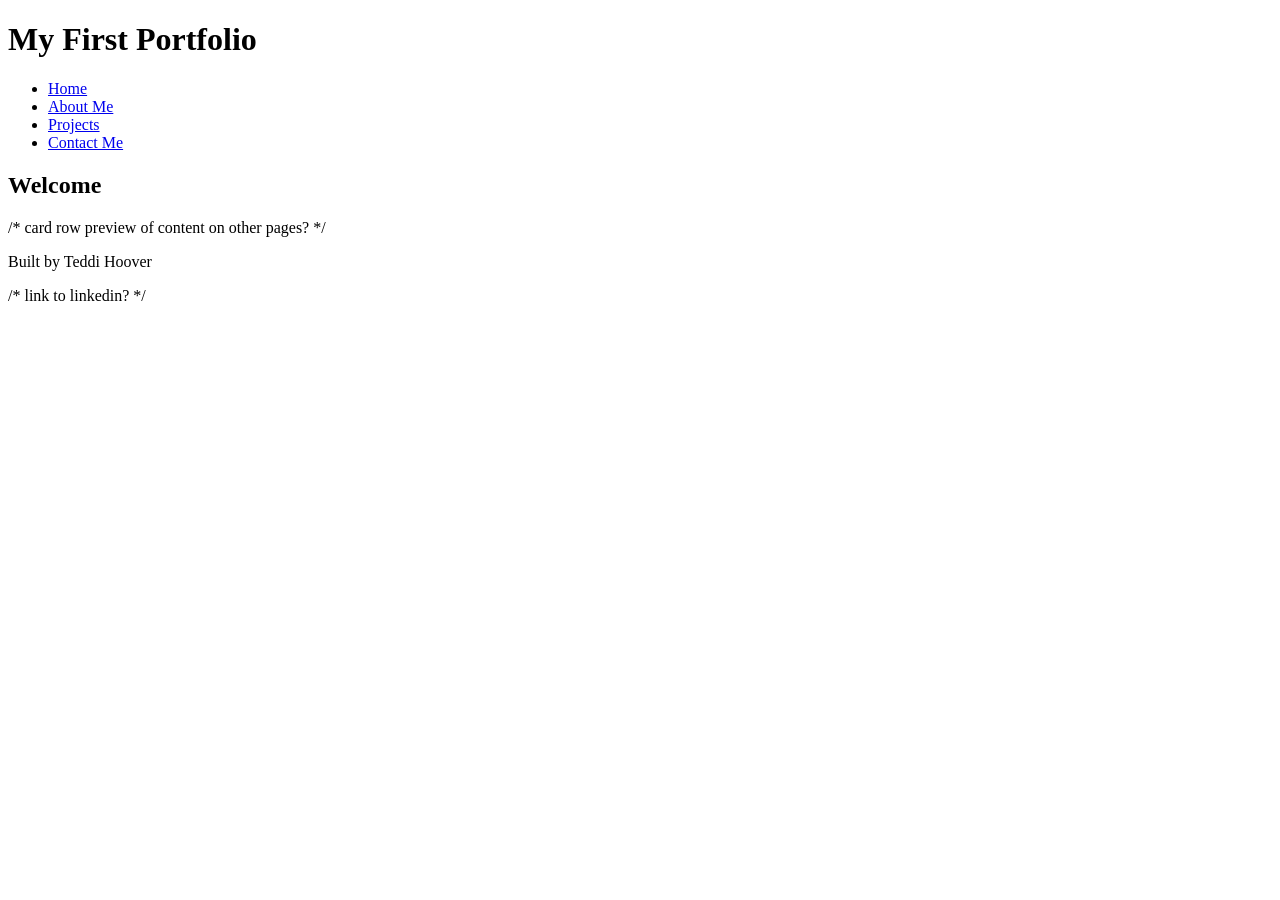
==== index.html @ bc46ed06 "html basics all the content necessary for the code-along" ====
<!DOCTYPE html>
<html lang="en">
<head>
    <meta charset="UTF-8">
    <meta name="viewport" content="width=device-width, initial-scale=1.0">
    <title>thoov</title>
</head>
<body>
    <header>
        <h1>My First Portfolio</h1>
    </header>
    <nav>
        <ul>
            <li><a href="index.html">Home</a></li>
            <li><a href="about.html">About Me</a></li>
            <li><a href="projects.html">Projects</a></li>
            <li><a href="contact.html">Contact Me</a></li>
        </ul>
    </nav>
    <main>
        <section>
            <h2>Welcome</h2>
            /* card row preview of content on other pages? */
        </section>
    </main>
    <footer>
        <p>Built by Teddi Hoover</p>
        /* link to linkedin? */
    </footer>
</body>
</html>
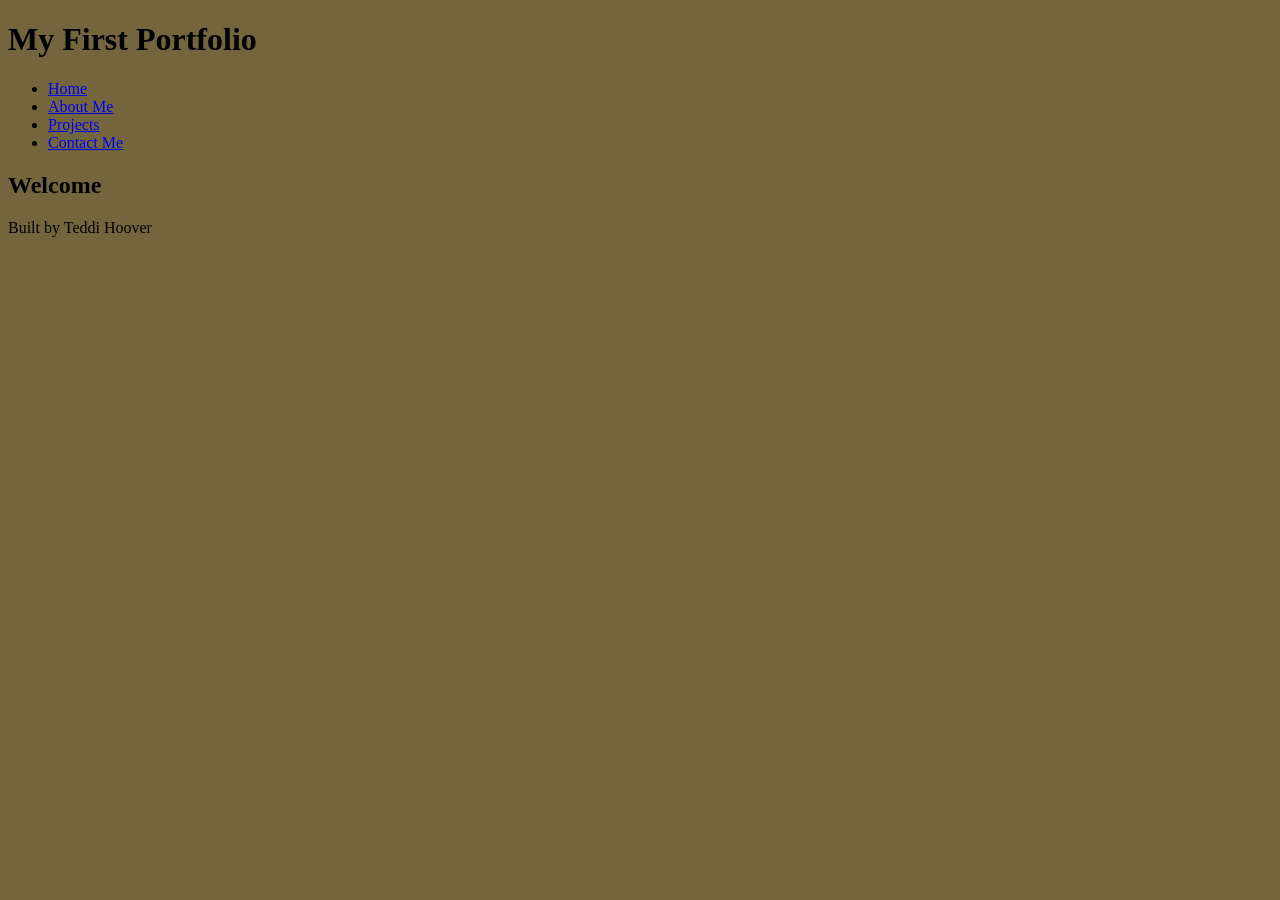
==== commit f061e841: "edits to html and basic css" ====
--- a/index.html
+++ b/index.html
@@ -3,6 +3,7 @@
 <head>
     <meta charset="UTF-8">
     <meta name="viewport" content="width=device-width, initial-scale=1.0">
+    <link rel="stylesheet" href="styles.css">
     <title>thoov</title>
 </head>
 <body>
@@ -20,12 +21,12 @@
     <main>
         <section>
             <h2>Welcome</h2>
-            /* card row preview of content on other pages? */
+            <!-- card row preview of content on other pages? -->
         </section>
     </main>
     <footer>
         <p>Built by Teddi Hoover</p>
-        /* link to linkedin? */
+        <!-- link to linkedin? -->
     </footer>
 </body>
 </html>
--- a/styles.css
+++ b/styles.css
@@ -0,0 +1,15 @@
+/* CSS by Teddi Hoover */
+
+/* Color Palette
+white = #F2F2F2
+muted bronze = #73663F
+cherry red = #8C0303
+garnet red = #590202
+very dark olive = #261D01
+*/
+
+/* GLOBAL STYLES (MOBILE-FIRST) */
+
+body {
+    background-color: #73663F
+}
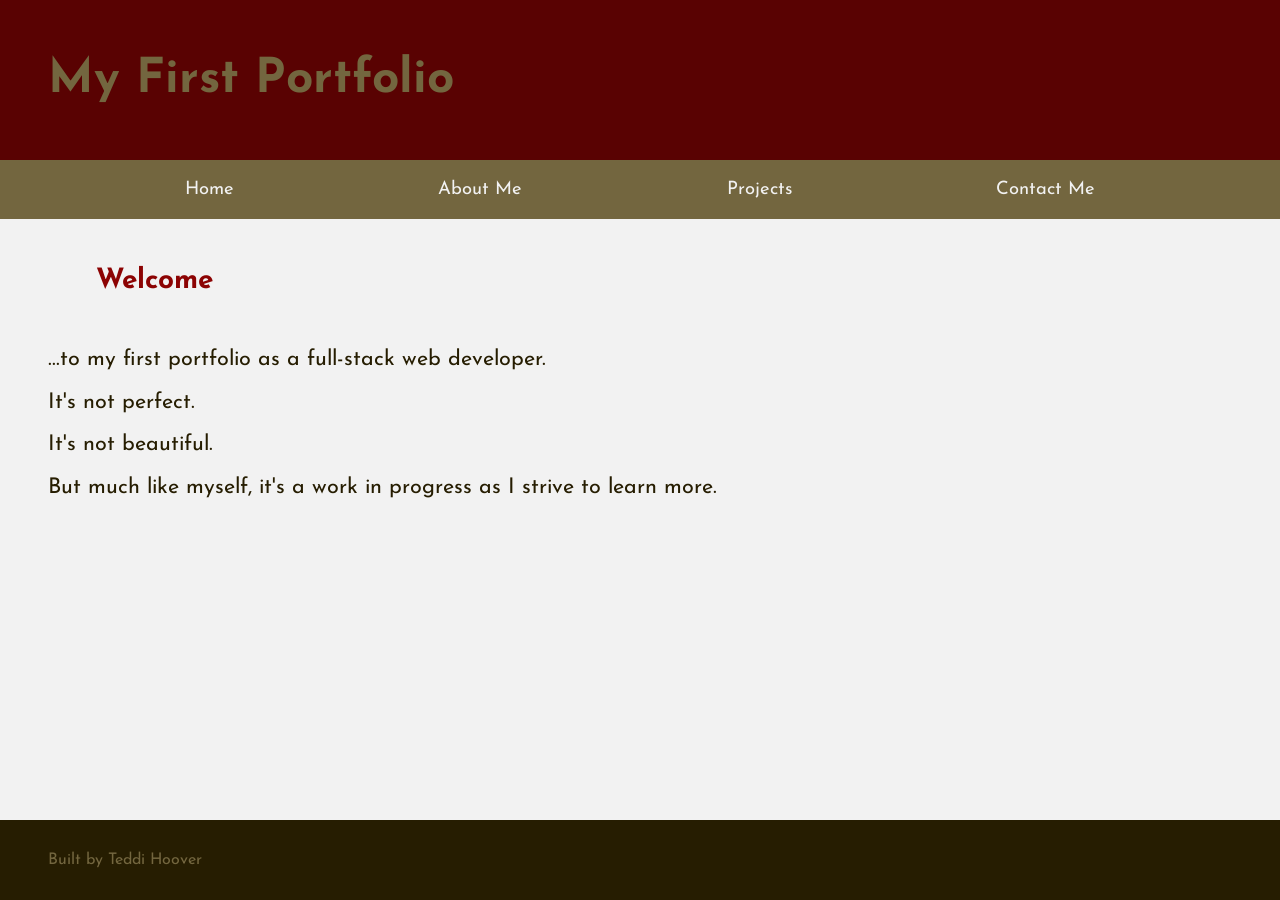
==== commit 9a4babd0: "Updated HTML content, completed CSS Updated HTML content, completed all CSS" ====
--- a/index.html
+++ b/index.html
@@ -7,26 +7,32 @@
     <title>thoov</title>
 </head>
 <body>
-    <header>
-        <h1>My First Portfolio</h1>
-    </header>
-    <nav>
-        <ul>
-            <li><a href="index.html">Home</a></li>
-            <li><a href="about.html">About Me</a></li>
-            <li><a href="projects.html">Projects</a></li>
-            <li><a href="contact.html">Contact Me</a></li>
-        </ul>
-    </nav>
-    <main>
-        <section>
-            <h2>Welcome</h2>
-            <!-- card row preview of content on other pages? -->
-        </section>
-    </main>
-    <footer>
+    <div class="content">
+        <header>
+            <h1>My First Portfolio</h1>
+        </header>
+        <nav>
+            <ul>
+                <li><a href="index.html">Home</a></li>
+                <li><a href="about.html">About Me</a></li>
+                <li><a href="projects.html">Projects</a></li>
+                <li><a href="contact.html">Contact Me</a></li>
+            </ul>
+        </nav>
+        <main>
+            <section>
+                <h2>Welcome</h2>
+                <div class="intro">
+                    <p>...to my first portfolio as a full-stack web developer.</p>
+                    <p>It's not perfect.</p>
+                    <p>It's not beautiful.</p>
+                    <p>But much like myself, it's a work in progress as I strive to learn more.</p>
+                </div>
+            </section>
+        </main>
+    </div>
+    <footer class="footer">
         <p>Built by Teddi Hoover</p>
-        <!-- link to linkedin? -->
     </footer>
 </body>
 </html>
--- a/styles.css
+++ b/styles.css
@@ -2,6 +2,7 @@
 
 /* Color Palette
 white = #F2F2F2
+light muted bronze = #857750;
 muted bronze = #73663F
 cherry red = #8C0303
 garnet red = #590202
@@ -10,6 +11,185 @@
 
 /* GLOBAL STYLES (MOBILE-FIRST) */
 
+@import url('https://fonts.googleapis.com/css2?family=Josefin+Sans:ital,wght@0,100..700;1,100..700&family=Lato:wght@400;700&family=Seymour+One&display=swap');
+
 body {
-    background-color: #73663F
+    background-color: #F2F2F2;
+    margin: 0;
+    display: grid;
+    grid-template-columns: 1fr;
+    font-family: "Josefin Sans", sans-serif;
+}
+
+header {
+    background-color: #590202;
+    color: #73663F;
+    font-size: 1.5em;
+    margin: 0;
+    padding: 1.5rem 3rem;
+}
+
+nav {
+    background-color: #73663F;
+}
+
+nav ul {
+    list-style: none;
+    margin: 0;
+    padding: 0;
+}
+
+nav a {
+    color: #F2F2F2;
+    display: block;
+    text-decoration: none;
+    font-size: 1.15em;
+    margin: 0.5rem;
+    padding: 0.75rem;
+}
+
+nav a:hover {
+    background-color: #857750;
+    color: #590202;
+}
+
+h2 {
+    color: #8C0303;
+    font-size: 1.75em;
+    margin: 0;
+    padding: 3rem 6rem 2rem 6rem;
+}
+
+.intro {
+    color: #261D01;
+    font-size: 1.35em;
+    margin: 0;
+    padding: 0rem 3rem 5rem 3rem;
+}
+
+h2 ~ p {
+    color: #261D01;
+    font-size: 1.2em;
+    margin: 0;
+    padding: 0.5rem 3rem;
+}
+
+.bio-row img {
+    display: block;
+    max-width: 250px;
+    margin: auto;
+}
+
+.bio {
+    color: #261D01;
+    font-size: 1.15em;
+    line-height: 1.5;
+    margin: 0;
+    padding: 0.5rem 3rem;
+}
+
+h3 {
+    color: #590202;
+}
+
+h3 ~ p {
+    color: #261D01;
+}
+
+.projects {
+    display: flex;
+    gap: 1rem;
+    flex-wrap: wrap;
+    text-align: center;
+    padding: 2rem;
+}
+
+.projects > section {
+    flex: 1 1 1;
+    padding: 1rem;
+}
+
+.projects > section > a > img {
+    display: block;
+    margin: auto;
+    max-width: 400px;
+}
+
+.contacts {
+    margin: 0;
+    padding: 0 0 3rem 0;
+}
+
+.contacts p {
+    color: #261D01;
+    font-size: 1.35rem;
+}
+
+.contacts a {
+    color: #73663F;
+    font-size: 1.4rem;
+    font-weight: 700;
+    text-decoration: none;
+}
+
+.contacts a:hover {
+    color: #590202;
+    text-decoration: underline;
+}
+
+footer {
+    background-color: #261D01;
+    color: #73663F;
+    margin: 0;
+    padding: 1rem 3rem;
+}
+
+
+/* MEDIA QUERY (MEDIUM and above) */
+
+@media screen and (min-width: 769px) {
+    
+    body {
+        display: flex;
+        flex-direction: column;
+        min-height: 100vh;
+        margin: 0;
+    }
+
+    .content {
+        flex: 1;
+    }
+    
+    nav ul {
+        display: flex;
+        justify-content: space-evenly;
+    }
+
+    .bio-row {
+        display: flex;
+    }
+
+    .bio-row img {
+        display: inline;
+        margin: 1rem 1rem 3rem 3rem;
+        align-self: center;
+    }
+
+    .bio {
+        margin: 0;
+        padding: 3rem 3rem 3rem 1rem;
+        line-height: 1.75;
+    }
+
+    .contacts {
+        display: flex;
+        gap: 3rem;
+        justify-content: center;
+        align-items: center;
+        height:400px;
+    }
+
+    .contacts section {
+        padding: 1rem 3rem;
+    }
 }
